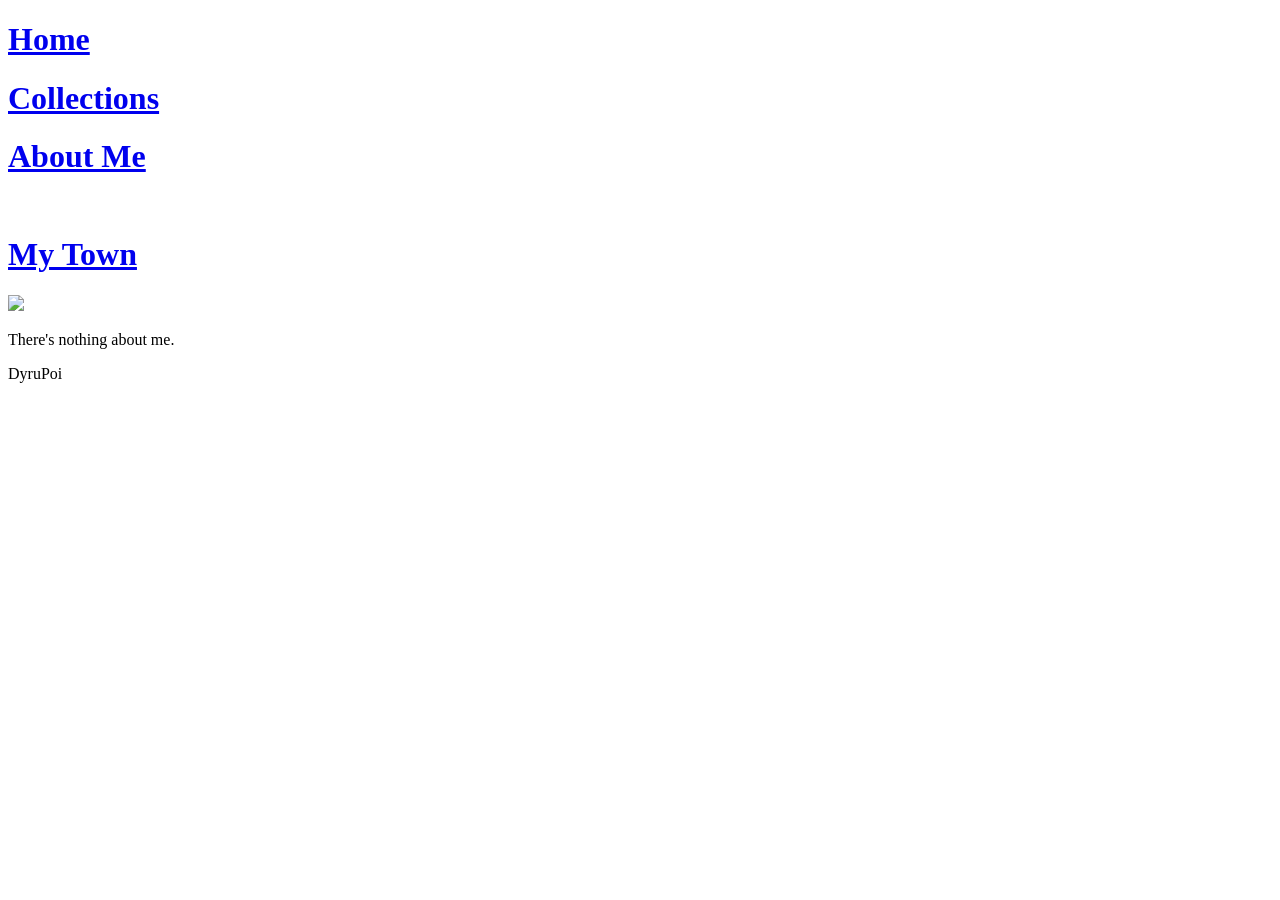
==== assets/html/abtm.html @ dfba9d9a "update" ====
<!DOCTYPE html>
<html lang="en">
<head>
	<meta charset="UTF-8">
	<meta name="viewport" content="width=device-width", initial-scale=1.0>
	<title>"enoD m'I"</title>
	<link rel="stylesheet" href="/quit/assets/css/abtm.css">
</head>

<top>
  <div class="button">
    <a class="linknav" href="/quit">
      <h1 class="nav">Home</h1>
    </a>
    <a class="linknav" href="/quit/assets/html/cll.html">
      <h1 class="nav">Collections</h1>
    </a>
    <a class="linknav" href="/quit/assets/html/abtm.html">
      <h1 class="nav">About Me</h1>
    </a>
    <a class="linknav" href="/quit/assets/misc/wgf.gif">
      <img class="nav2" src="/quit/assets/misc/wgf.gif" alt=""></img>
    </a>
    <a class="linknav" href="#town">
      <h1 class="nav2text">My Town</h1>
    </a>
  </div>
</top>

<body>
  <div class="image">
    <a href="/quit/assets/files/images/menma.jpg">
      <img src="/quit/assets/files/images/menma.jpg">
    </a>
  </div>
  <p>There's nothing about me.</p>
  <div class="centertext">
    <p>DyruPoi</p>
  </div>
</body>
</html>
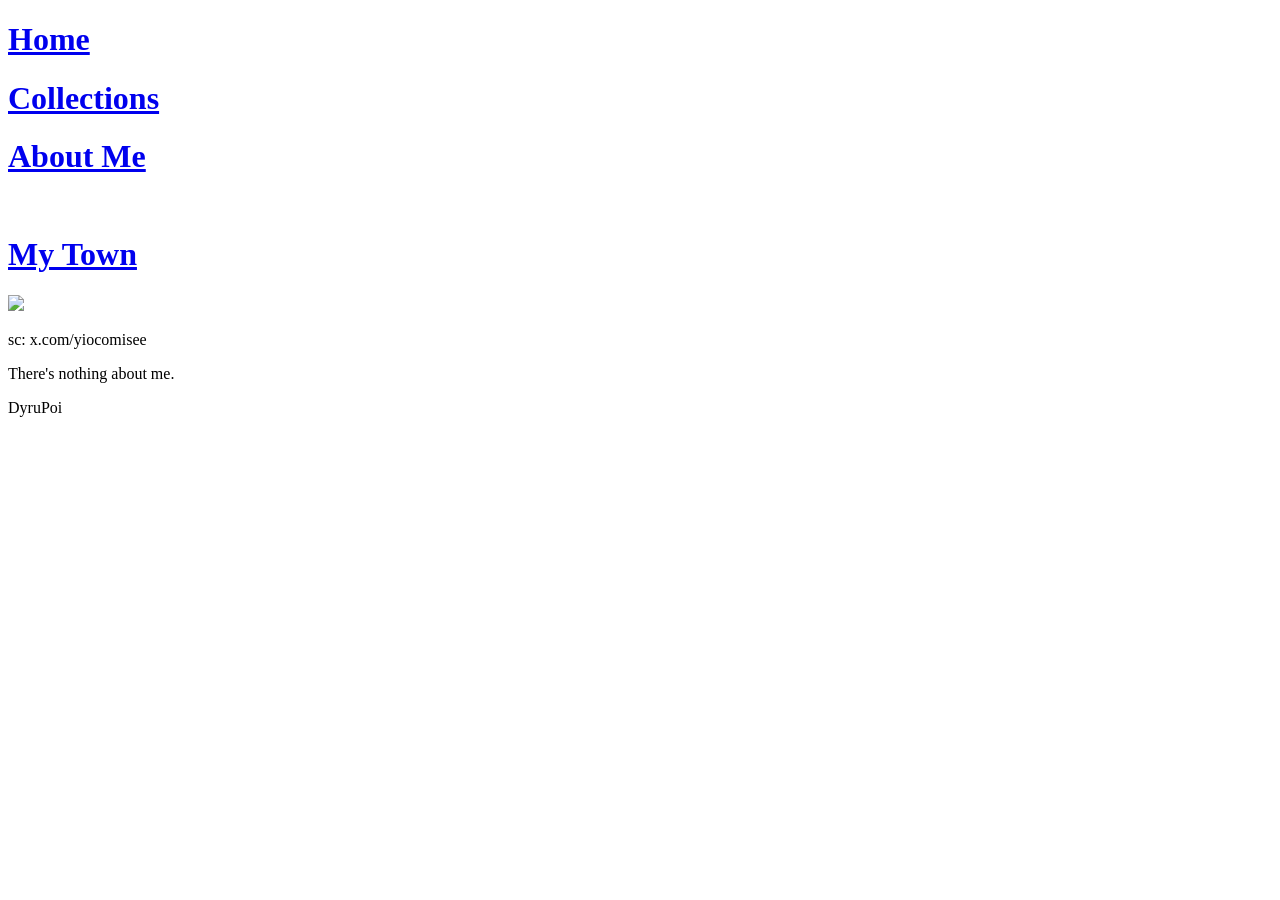
==== commit ef7a5a52: "Update abtm.html" ====
--- a/assets/html/abtm.html
+++ b/assets/html/abtm.html
@@ -33,9 +33,10 @@
       <img src="/quit/assets/files/images/menma.jpg">
     </a>
   </div>
+	<p>sc: x.com/yiocomisee</p>
   <p>There's nothing about me.</p>
   <div class="centertext">
     <p>DyruPoi</p>
   </div>
 </body>
-</html>+</html>
